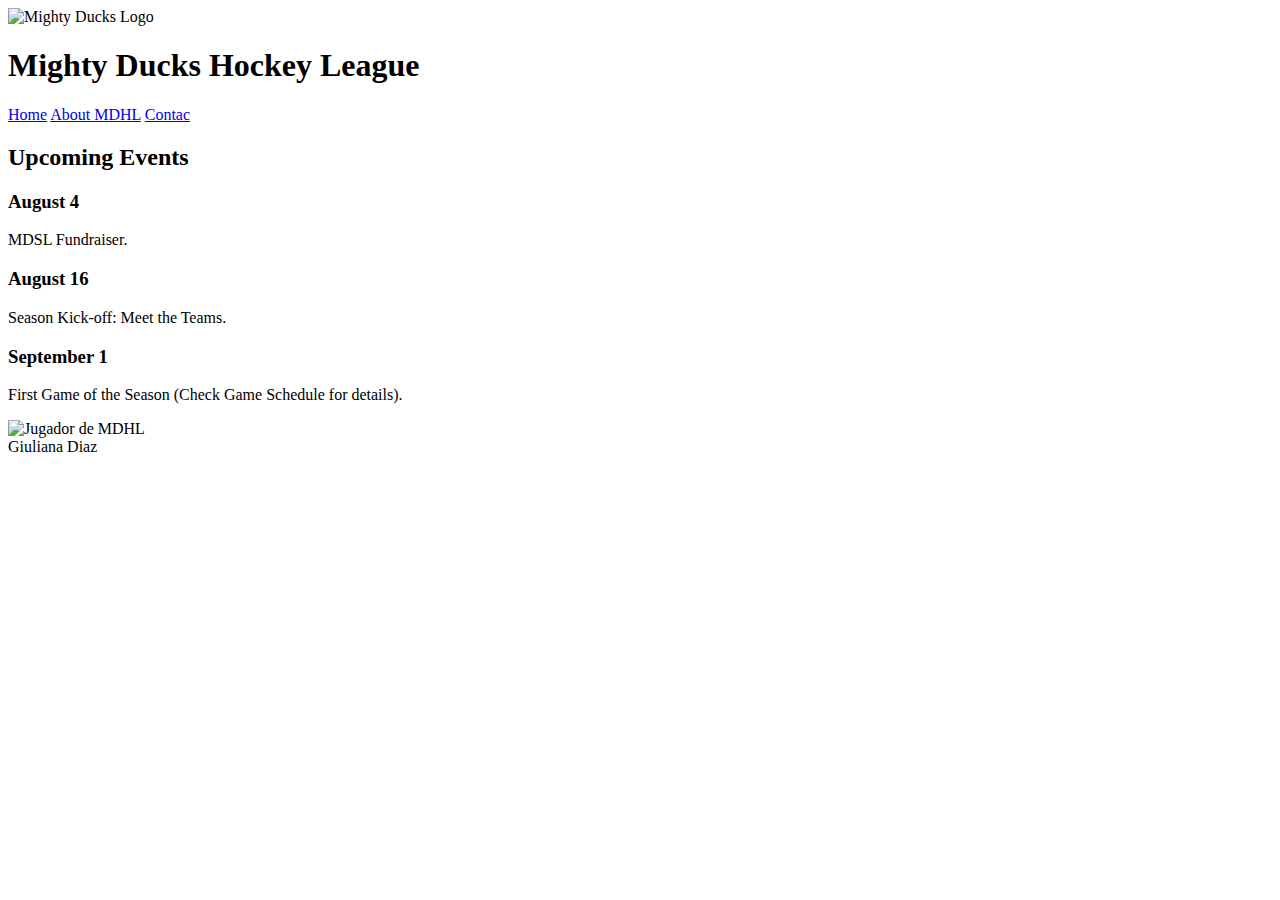
==== index.html @ 8327b74f "Se implementaron las correccion del Sprint1 y se creo la carpeta de estilos con sus respectivos arch" ====
<!DOCTYPE html>
<html lang="en">
<head>
    <meta charset="UTF-8">
    <meta name="viewport" content="width=device-width, initial-scale=1.0">
    <meta name="description" content="Equipo de Hockey">
    <meta name="author" content="Giuliana Diaz">
    <title>MDHL</title>
</head>
<body>
    <header>
        <img src="./img/logo1.png" alt="Mighty Ducks Logo" width="200">
        <h1>Mighty Ducks Hockey League</h1>
    </header>

    <div>
        <nav>
            <a href="#">Home</a>
            <a href="./pages/about.html">About MDHL</a>
            <a href="./pages/contact.html">Contac</a>
        </nav>
    </div>

    <div>
        <main>
            <h2>Upcoming Events</h2>

            <section>
                <h3>August 4</h3>
                <p>MDSL Fundraiser.</p>
            </section>

            <section>
                <h3>August 16</h3>
                    <p>Season Kick-off: Meet the Teams.</p>
            </section>

            <section>
                <h3>September 1</h3>
                <p>First Game of the Season (Check Game Schedule for details).</p>
            </section>

            <img src="./img/1.jpg" alt="Jugador de MDHL" width="200">
        </main>
    </div>
    
    <footer>Giuliana Diaz</footer>
</body>
</html>
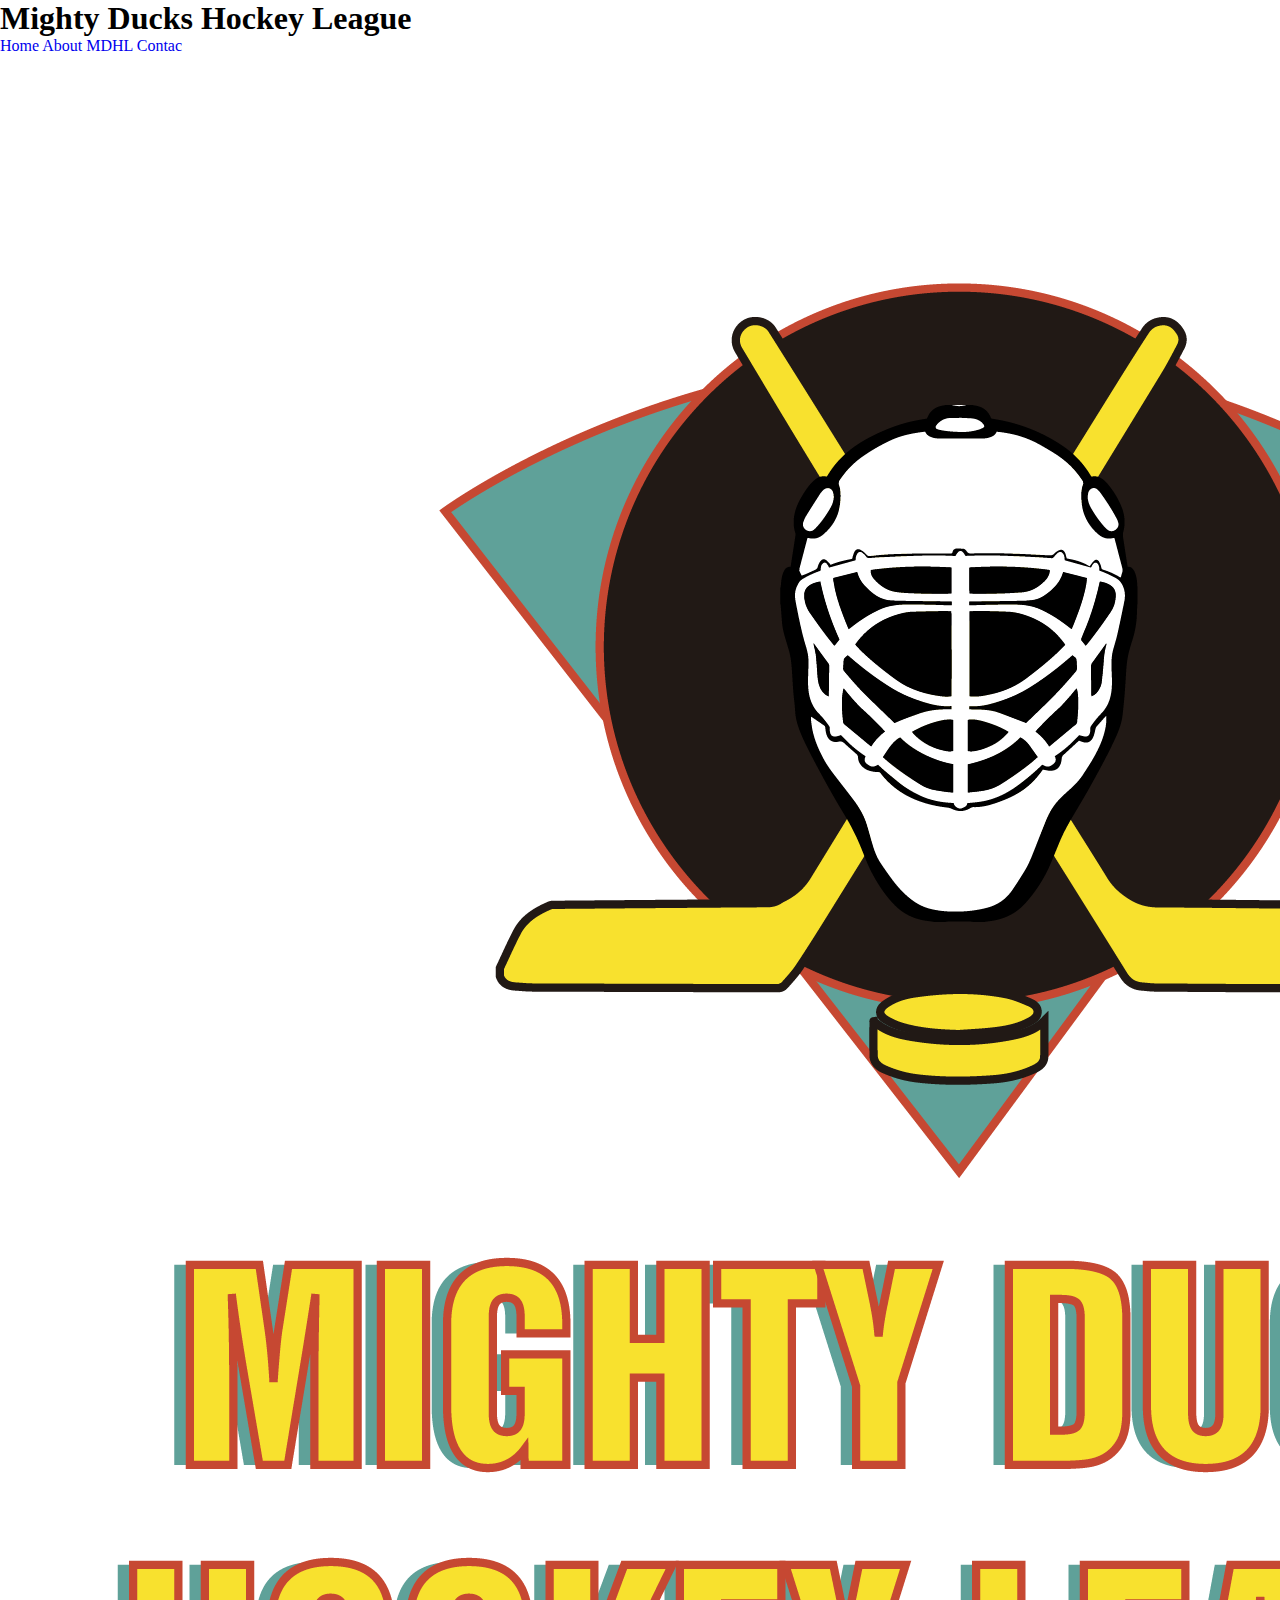
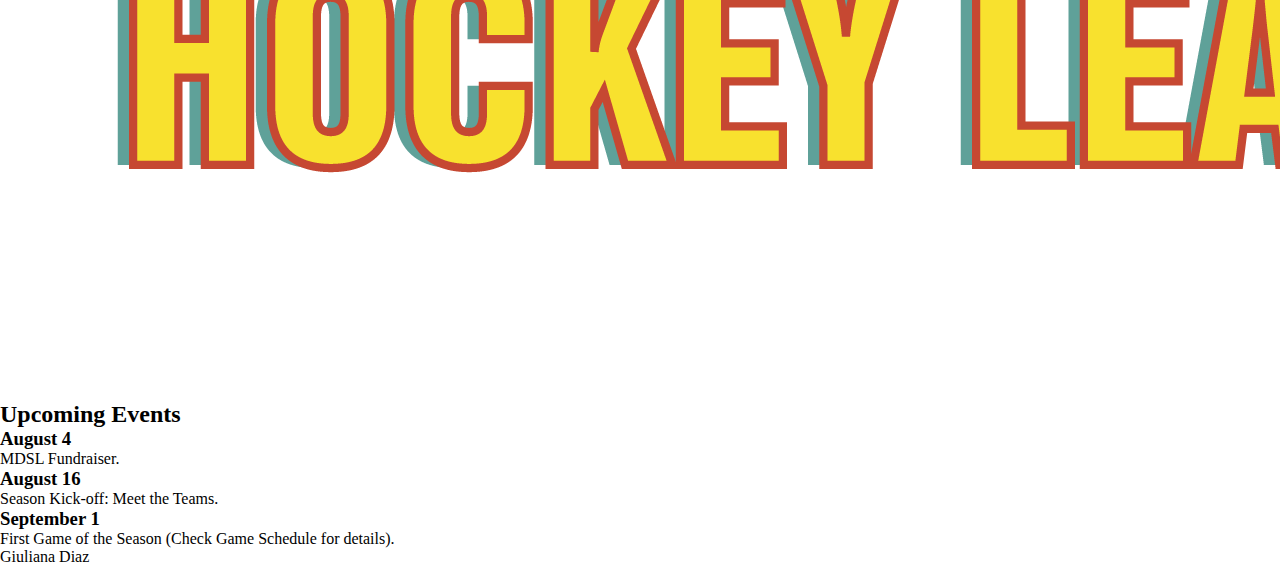
==== commit 8abe033a: "Se inicializaron las hojas de estilos" ====
--- a/index.html
+++ b/index.html
@@ -5,11 +5,12 @@
     <meta name="viewport" content="width=device-width, initial-scale=1.0">
     <meta name="description" content="Equipo de Hockey">
     <meta name="author" content="Giuliana Diaz">
+    <link rel="stylesheet" href="../styles/mdhl.css">
+    <!-- <link rel="stylesheet" href="../styles/my-style.css"> -->
     <title>MDHL</title>
 </head>
 <body>
     <header>
-        <img src="./img/logo1.png" alt="Mighty Ducks Logo" width="200">
         <h1>Mighty Ducks Hockey League</h1>
     </header>
 
@@ -23,6 +24,8 @@
 
     <div>
         <main>
+            <img src="./img/logo.png" alt="Mighty Ducks Logo">
+        
             <h2>Upcoming Events</h2>
 
             <section>
@@ -40,10 +43,10 @@
                 <p>First Game of the Season (Check Game Schedule for details).</p>
             </section>
 
-            <img src="./img/1.jpg" alt="Jugador de MDHL" width="200">
+            <!-- <img src="./img/1.jpg" alt="Jugador de MDHL"> -->
         </main>
     </div>
-    
+
     <footer>Giuliana Diaz</footer>
 </body>
 </html>--- a/styles/mdhl.css
+++ b/styles/mdhl.css
@@ -0,0 +1,27 @@
+*{
+    margin: 0;
+    padding: 0;
+    box-sizing: border-box;
+    }
+
+/* header{
+    background-image: -moz-element(url('../img/img-mdhl.jpg'));
+} */
+
+/* img{
+    width: 200;    
+} */
+
+a{
+    text-decoration: none;
+}
+
+/* nav{
+    list-style: none;
+    display: flex;
+    flex-direction: row;
+} */
+
+/* p{
+    text-indent: 1,5 cm;
+} */
--- a/styles/my-style.css
+++ b/styles/my-style.css
@@ -0,0 +1,15 @@
+*{
+    margin: 0;
+    padding: 0;
+    box-sizing: border-box;
+    }
+
+header{
+    display: flex;
+    flex-direction: row;
+    justify-content: space-between;
+}
+
+a{
+    text-decoration: none;
+}